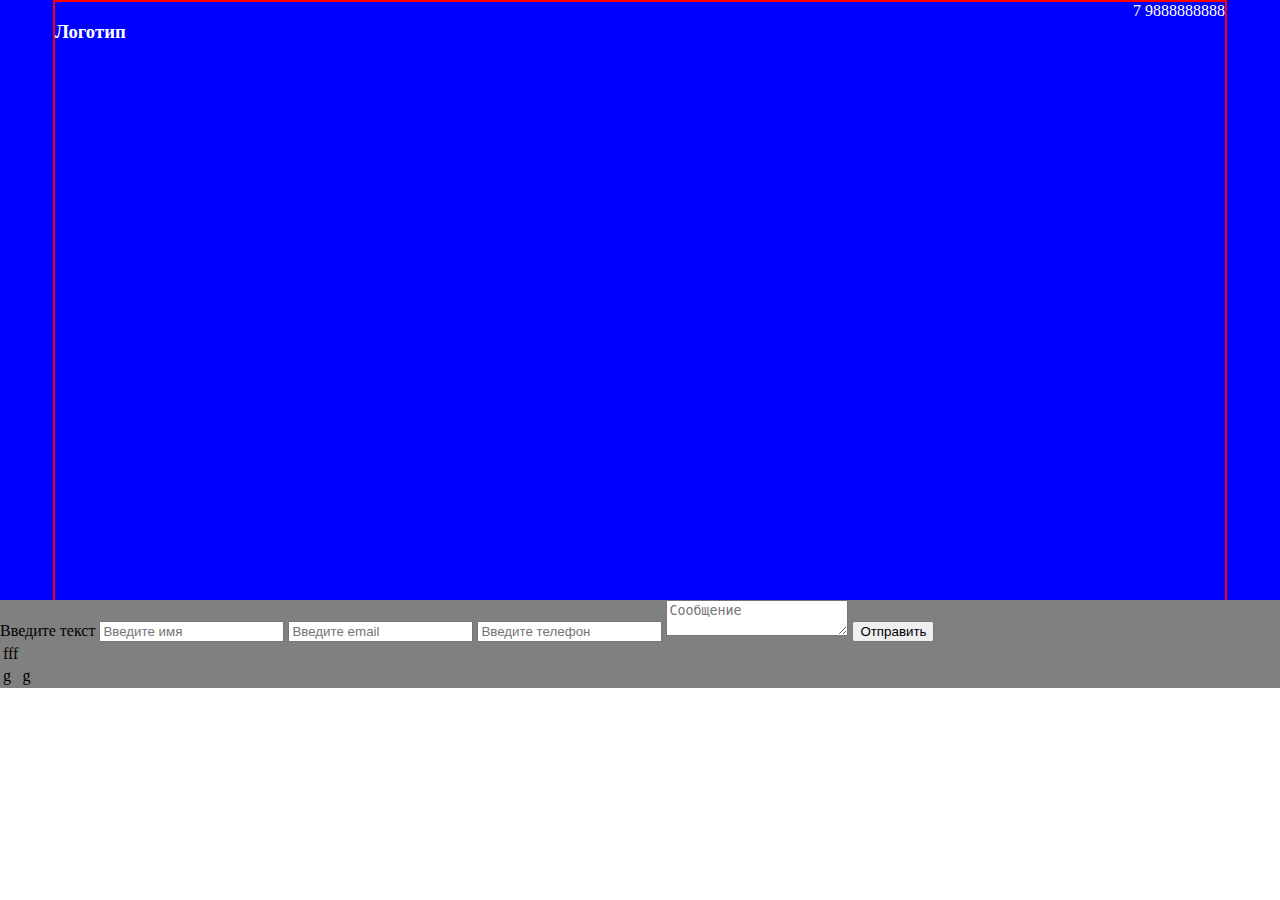
==== 2.2/index.html @ 41403b63 "Hi" ====
<!doctype html>
<html lang="en">
<head>
    <meta charset="UTF-8">
    <title>Document</title>
    <style>
        body{
            padding: 0;
            margin: 0;
        }

        #first{
            background: blue;
            color: #fff;
            height: 600px;
        }

        h3{
            float: left;
        }

        .phone{
            float: right;
        }

        .container{
            width: 1170px;
            margin: 0 auto;
            border: 2px solid red;
            height: 600px;
        }

        #services{
            background: gray;
        }
    </style>
</head>
<body>
    <section id="first">
        <div class="container">
            <h3>Логотип</h3>
            <div class="phone">
                7 9888888888
            </div>
        </div>
    </section>
    <section id="services">
        <form action="#" method="post">
            <label for="name">Введите текст</label>
            <input id="name" type="text" placeholder="Введите имя" class="input" required>
            <input type="email" placeholder="Введите email" class="input" required>
            <input type="tel" placeholder="Введите телефон" class="input" required>
            <textarea placeholder="Сообщение"></textarea>
            <button type="submit" class="act">
                Отправить
            </button>
        </form>

        <table>
            <tr>
                <td>fff</td>
            </tr>
            <tr>
                <td>g</td>
                <td>g</td>
            </tr>
        </table>
    </section>
</body>
</html>
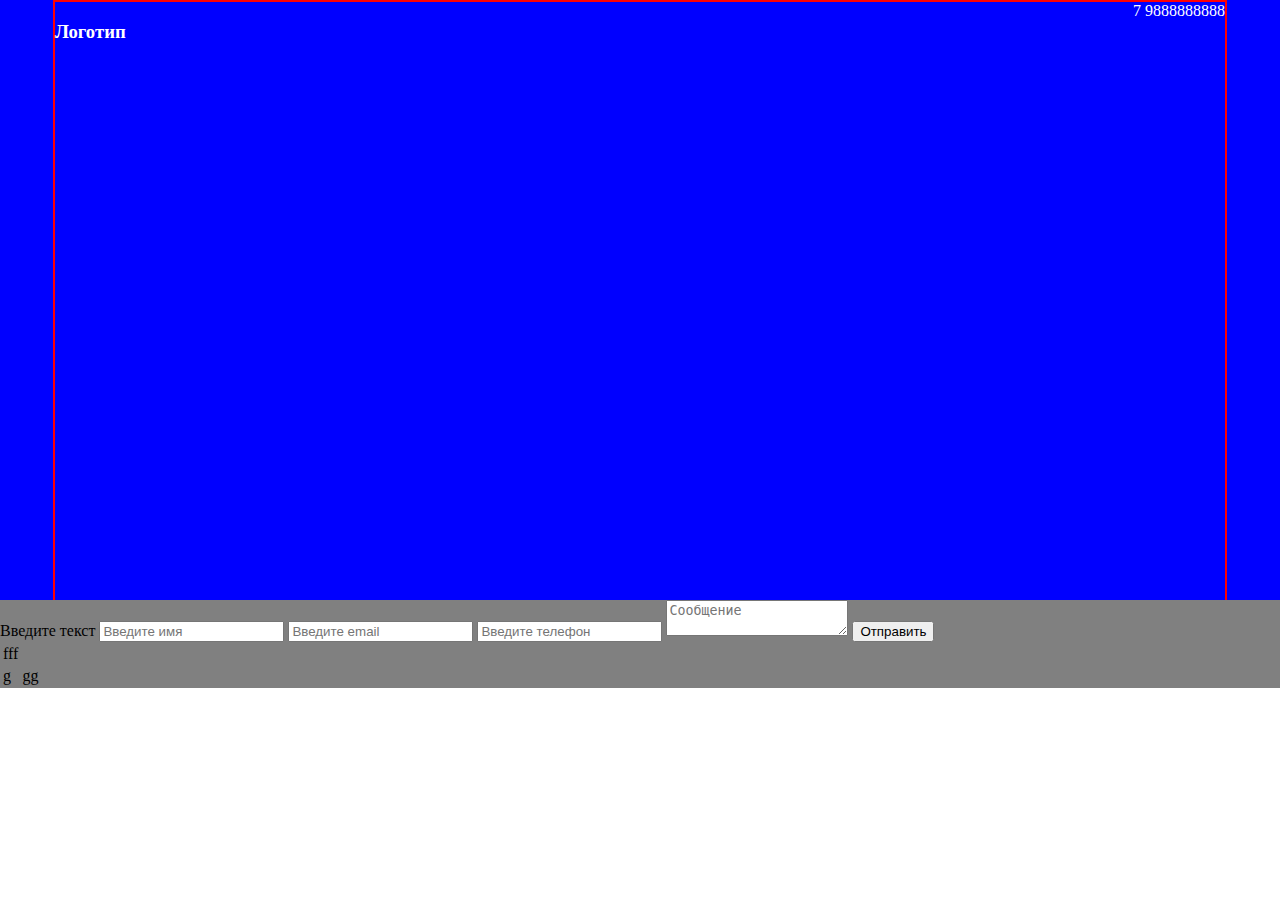
==== commit 26232083: "Hi" ====
--- a/2.2/index.html
+++ b/2.2/index.html
@@ -62,7 +62,7 @@
             </tr>
             <tr>
                 <td>g</td>
-                <td>g</td>
+                <td>gg</td>
             </tr>
         </table>
     </section>
